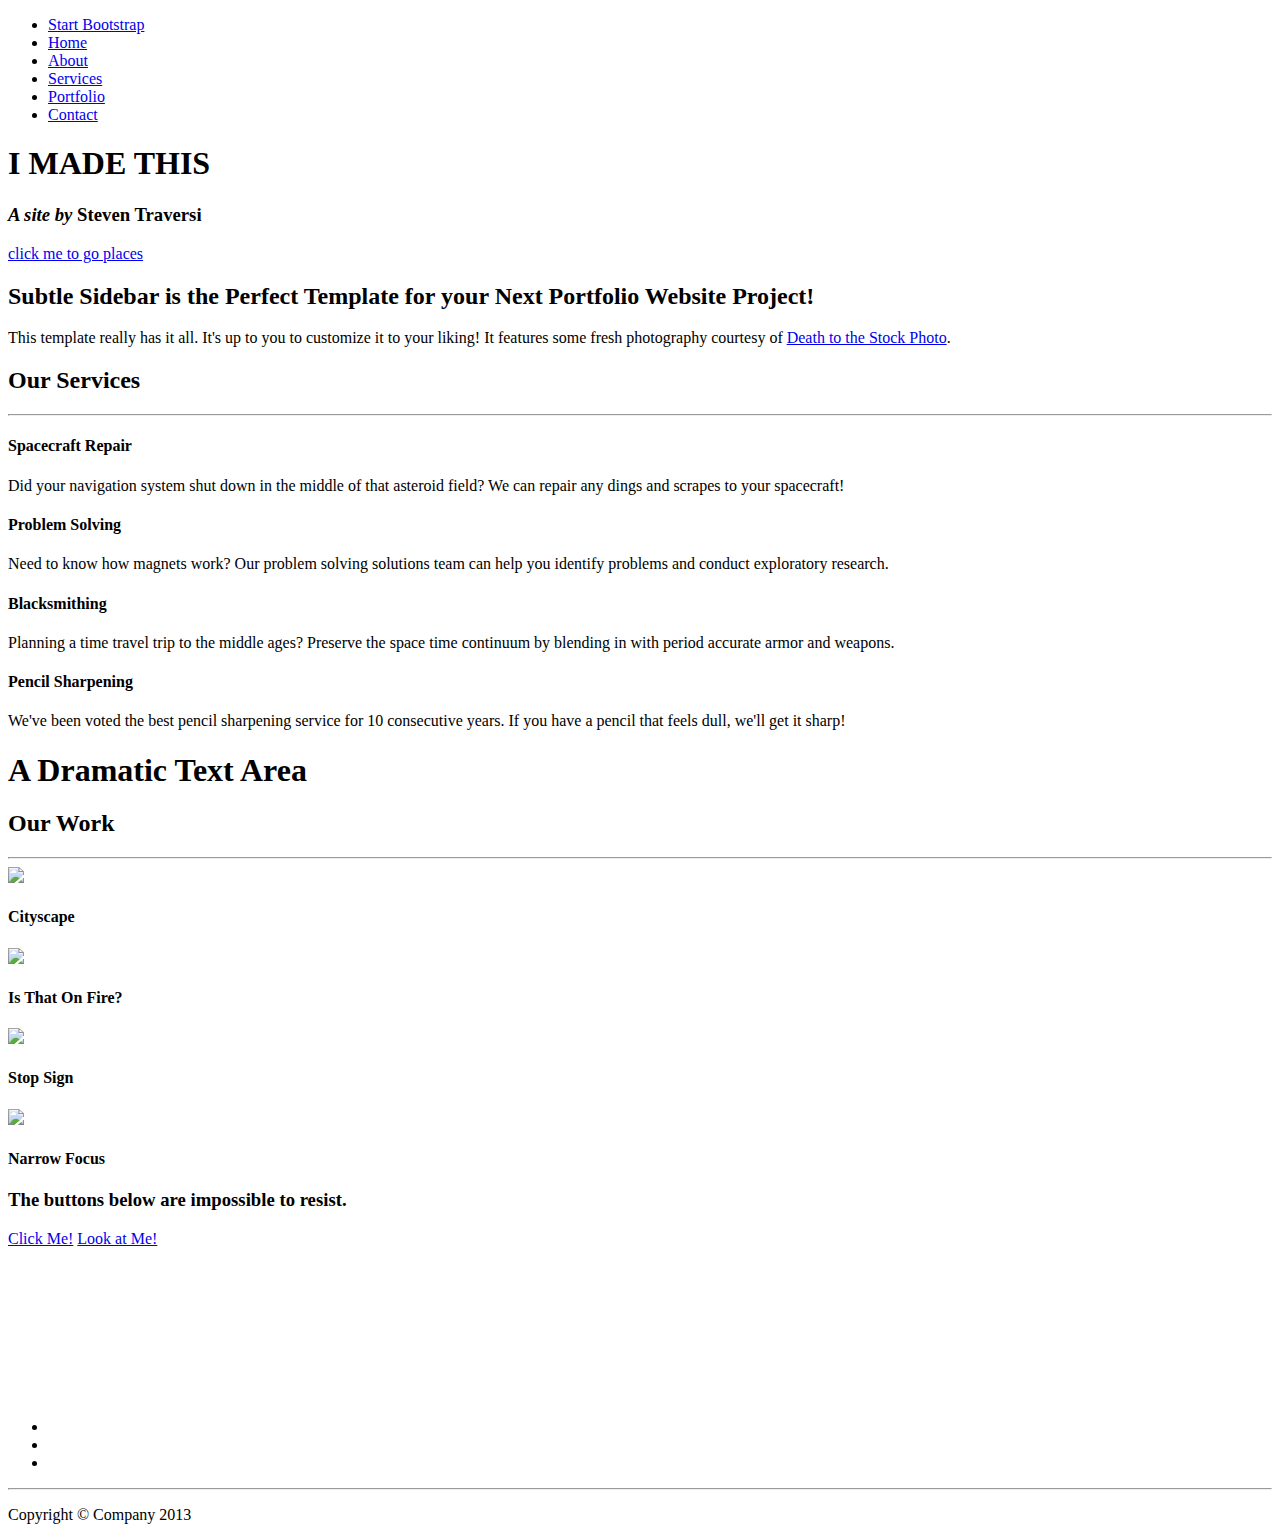
==== app/templates/index.html @ 085b5838 "my first changes" ====
<!DOCTYPE html>
<html lang="en">
  <head>
    <meta charset="utf-8">
    <meta name="viewport" content="width=device-width, initial-scale=1.0">
    <meta name="description" content="">
    <meta name="author" content="">

    <title>Stylish Portfolio Template for Bootstrap</title>

    <!-- Bootstrap core CSS -->
    <link href="static/css/bootstrap.css" rel="stylesheet">

    <!-- Add custom CSS here -->
    <link href="static/css/style.css" rel="stylesheet">
    <link href="static/font-awesome/css/font-awesome.min.css" rel="stylesheet">
  </head>

  <body>

    <!-- Side Menu -->
    <a id="menu-toggle" href="#" class="btn btn-primary btn-lg toggle"><i class="fa fa-bars"></i></a>
    <div id="sidebar-wrapper">
      <ul class="sidebar-nav">
        <a id="menu-close" href="#" class="btn btn-default btn-lg pull-right toggle"><i class="fa fa-times"></i></a>
        <li class="sidebar-brand"><a href="http://startbootstrap.com">Start Bootstrap</a></li>
        <li><a href="#top">Home</a></li>
        <li><a href="#about">About</a></li>
        <li><a href="#services">Services</a></li>
        <li><a href="#portfolio">Portfolio</a></li>
        <li><a href="#contact">Contact</a></li>
      </ul>
    </div>
    <!-- /Side Menu -->
  
    <!-- Full Page Image Header Area -->
    <div id="top" class="header">
      <div class="vert-text">
        <h1>I MADE THIS</h1>
        <h3><em>A site by</em> Steven Traversi</h3>
        <a href="#about" class="btn btn-default btn-lg">click me to go places</a>
      </div>
    </div>
    <!-- /Full Page Image Header Area -->
  
    <!-- Intro -->
    <div id="about" class="intro">
      <div class="container">
        <div class="row">
          <div class="col-md-6 col-md-offset-3 text-center">
            <h2>Subtle Sidebar is the Perfect Template for your Next Portfolio Website Project!</h2>
            <p class="lead">This template really has it all. It's up to you to customize it to your liking! It features some fresh photography courtesy of <a target="_blank" href="http://join.deathtothestockphoto.com/">Death to the Stock Photo</a>.</p>
          </div>
        </div>
      </div>
    </div>
    <!-- /Intro -->
  
    <!-- Services -->
    <div id="services" class="services">
      <div class="container">
        <div class="row">
          <div class="col-md-4 col-md-offset-4 text-center">
            <h2>Our Services</h2>
            <hr>
          </div>
        </div>
        <div class="row">
          <div class="col-md-2 col-md-offset-2 text-center">
            <div class="service-item">
              <i class="service-icon fa fa-rocket"></i>
              <h4>Spacecraft Repair</h4>
              <p>Did your navigation system shut down in the middle of that asteroid field? We can repair any dings and scrapes to your spacecraft!</p>
            </div>
          </div>
          <div class="col-md-2 text-center">
            <div class="service-item">
              <i class="service-icon fa fa-magnet"></i>
              <h4>Problem Solving</h4>
              <p>Need to know how magnets work? Our problem solving solutions team can help you identify problems and conduct exploratory research.</p>
            </div>
          </div>
          <div class="col-md-2 text-center">
            <div class="service-item">
              <i class="service-icon fa fa-shield"></i>
              <h4>Blacksmithing</h4>
              <p>Planning a time travel trip to the middle ages? Preserve the space time continuum by blending in with period accurate armor and weapons.</p>
            </div>
          </div>
          <div class="col-md-2 text-center">
            <div class="service-item">
              <i class="service-icon fa fa-pencil"></i>
              <h4>Pencil Sharpening</h4>
              <p>We've been voted the best pencil sharpening service for 10 consecutive years. If you have a pencil that feels dull, we'll get it sharp!</p>
            </div>
          </div>
        </div>
      </div>
    </div>
    <!-- /Services -->

    <!-- Callout -->
    <div class="callout">
      <div class="vert-text">
        <h1>A Dramatic Text Area</h1>
      </div>
    </div>
    <!-- /Callout -->

    <!-- Portfolio -->
    <div id="portfolio" class="portfolio">
      <div class="container">
        <div class="row">
          <div class="col-md-4 col-md-offset-4 text-center">
            <h2>Our Work</h2>
            <hr>
          </div>
        </div>
        <div class="row">
          <div class="col-md-4 col-md-offset-2 text-center">
            <div class="portfolio-item">
              <a href="#"><img class="img-portfolio img-responsive" src="static/img/portfolio-1.jpg"></a>
              <h4>Cityscape</h4>
            </div>
          </div>
          <div class="col-md-4 text-center">
            <div class="portfolio-item">
              <a href="#"><img class="img-portfolio img-responsive" src="static/img/portfolio-2.jpg"></a>
              <h4>Is That On Fire?</h4>
            </div>
          </div>
        </div>
        <div class="row">
          <div class="col-md-4 col-md-offset-2 text-center">
            <div class="portfolio-item">
              <a href="#"><img class="img-portfolio img-responsive" src="static/img/portfolio-3.jpg"></a>
              <h4>Stop Sign</h4>
            </div>
          </div>
          <div class="col-md-4 text-center">
            <div class="portfolio-item">
              <a href="#"><img class="img-portfolio img-responsive" src="static/img/portfolio-4.jpg"></a>
              <h4>Narrow Focus</h4>
            </div>
          </div>
        </div>
      </div>
    </div>
    <!-- /Portfolio -->

    <!-- Call to Action -->
    <div class="call-to-action">
      <div class="container">
        <div class="row">
          <div class="col-md-6 col-md-offset-3 text-center">
            <h3>The buttons below are impossible to resist.</h3>
            <a href="#" class="btn btn-lg btn-default">Click Me!</a>
            <a href="#" class="btn btn-lg btn-primary">Look at Me!</a>
          </div>
        </div>
      </div>
    </div>
    <!-- /Call to Action -->

    <!-- Map -->
    <div id="contact" class="map">
      <iframe width="100%" height="100%" frameborder="0" scrolling="no" marginheight="0" marginwidth="0" src="https://maps.google.com/maps?f=q&amp;source=s_q&amp;hl=en&amp;geocode=&amp;q=Twitter,+Inc.,+Market+Street,+San+Francisco,+CA&amp;aq=0&amp;oq=twitter&amp;sll=28.659344,-81.187888&amp;sspn=0.128789,0.264187&amp;ie=UTF8&amp;hq=Twitter,+Inc.,+Market+Street,+San+Francisco,+CA&amp;t=m&amp;z=15&amp;iwloc=A&amp;output=embed"></iframe><br /><small><a href="https://maps.google.com/maps?f=q&amp;source=embed&amp;hl=en&amp;geocode=&amp;q=Twitter,+Inc.,+Market+Street,+San+Francisco,+CA&amp;aq=0&amp;oq=twitter&amp;sll=28.659344,-81.187888&amp;sspn=0.128789,0.264187&amp;ie=UTF8&amp;hq=Twitter,+Inc.,+Market+Street,+San+Francisco,+CA&amp;t=m&amp;z=15&amp;iwloc=A"></a></small></iframe>
    </div>
    <!-- /Map -->
    
    <!-- Footer -->
    <footer>
      <div class="container">
        <div class="row">
          <div class="col-md-6 col-md-offset-3 text-center">
            <ul class="list-inline">
              <li><i class="fa fa-facebook fa-3x"></i></li>
              <li><i class="fa fa-twitter fa-3x"></i></li>
              <li><i class="fa fa-dribbble fa-3x"></i></li>
            </ul>
            <div class="top-scroll">
              <a href="#top"><i class="fa fa-circle-arrow-up scroll fa-4x"></i></a>
            </div>
            <hr>
            <p>Copyright &copy; Company 2013</p>
          </div>
        </div>
      </div>
    </footer>
    <!-- /Footer -->

    <!-- JavaScript -->
    <script src="static/js/jquery-1.10.2.js"></script>
    <script src="static/js/bootstrap.js"></script>

    <!-- Custom JavaScript for the Side Menu and Smooth Scrolling -->
    <script>
        $("#menu-close").click(function(e) {
            e.preventDefault();
            $("#sidebar-wrapper").toggleClass("active");
        });
    </script>
    <script>
        $("#menu-toggle").click(function(e) {
            e.preventDefault();
            $("#sidebar-wrapper").toggleClass("active");
        });
    </script>
    <script>
      $(function() {
        $('a[href*=#]:not([href=#])').click(function() {
          if (location.pathname.replace(/^\//,'') == this.pathname.replace(/^\//,'') 
            || location.hostname == this.hostname) {

            var target = $(this.hash);
            target = target.length ? target : $('[name=' + this.hash.slice(1) +']');
            if (target.length) {
              $('html,body').animate({
                scrollTop: target.offset().top
              }, 1000);
              return false;
            }
          }
        });
      });
    </script>

  </body>

</html>
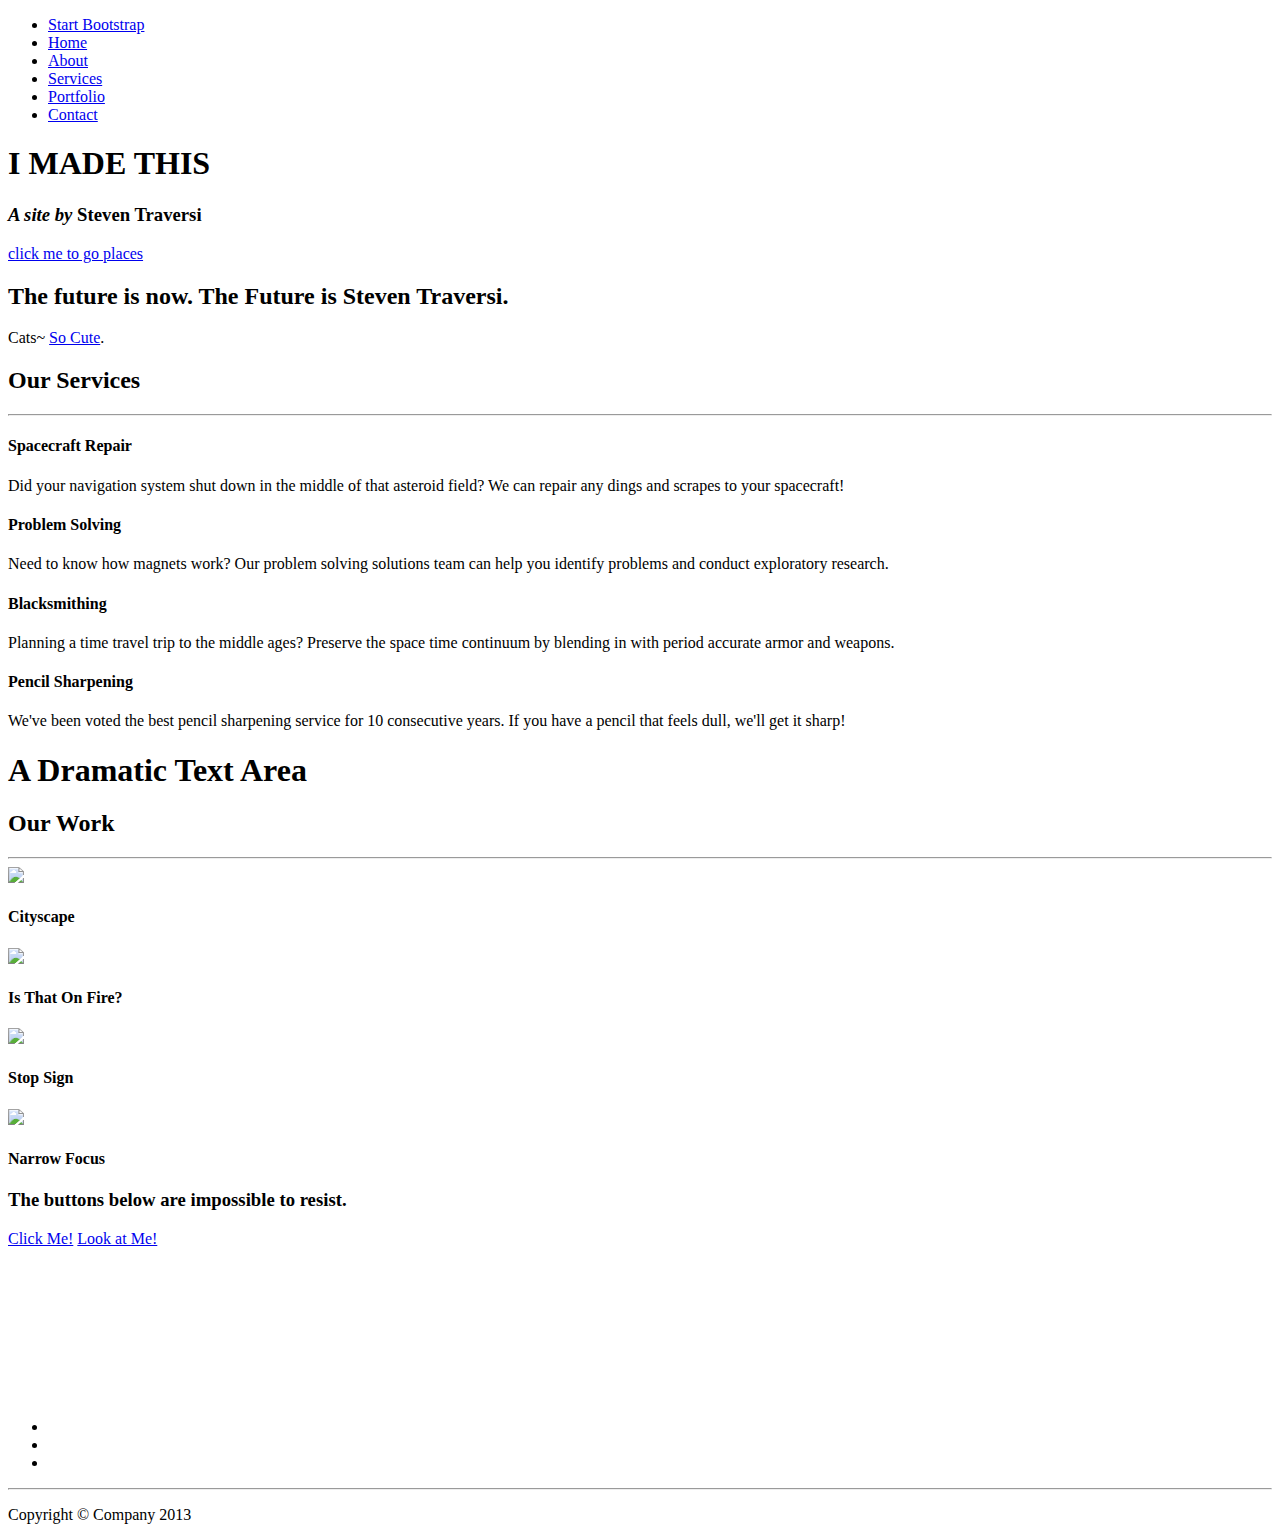
==== commit 53e23638: "Updated second tier of page with new text and link" ====
--- a/app/templates/index.html
+++ b/app/templates/index.html
@@ -48,8 +48,8 @@
       <div class="container">
         <div class="row">
           <div class="col-md-6 col-md-offset-3 text-center">
-            <h2>Subtle Sidebar is the Perfect Template for your Next Portfolio Website Project!</h2>
-            <p class="lead">This template really has it all. It's up to you to customize it to your liking! It features some fresh photography courtesy of <a target="_blank" href="http://join.deathtothestockphoto.com/">Death to the Stock Photo</a>.</p>
+            <h2>The future is now. The Future is Steven Traversi.</h2>
+            <p class="lead">Cats~ <a target="_blank" href="http://25.media.tumblr.com/f8a5ad3b06ebb7aee468a2dfcff86a05/tumblr_mxeig1Mwz11rylzllo1_500.jpg">So Cute</a>.</p>
           </div>
         </div>
       </div>
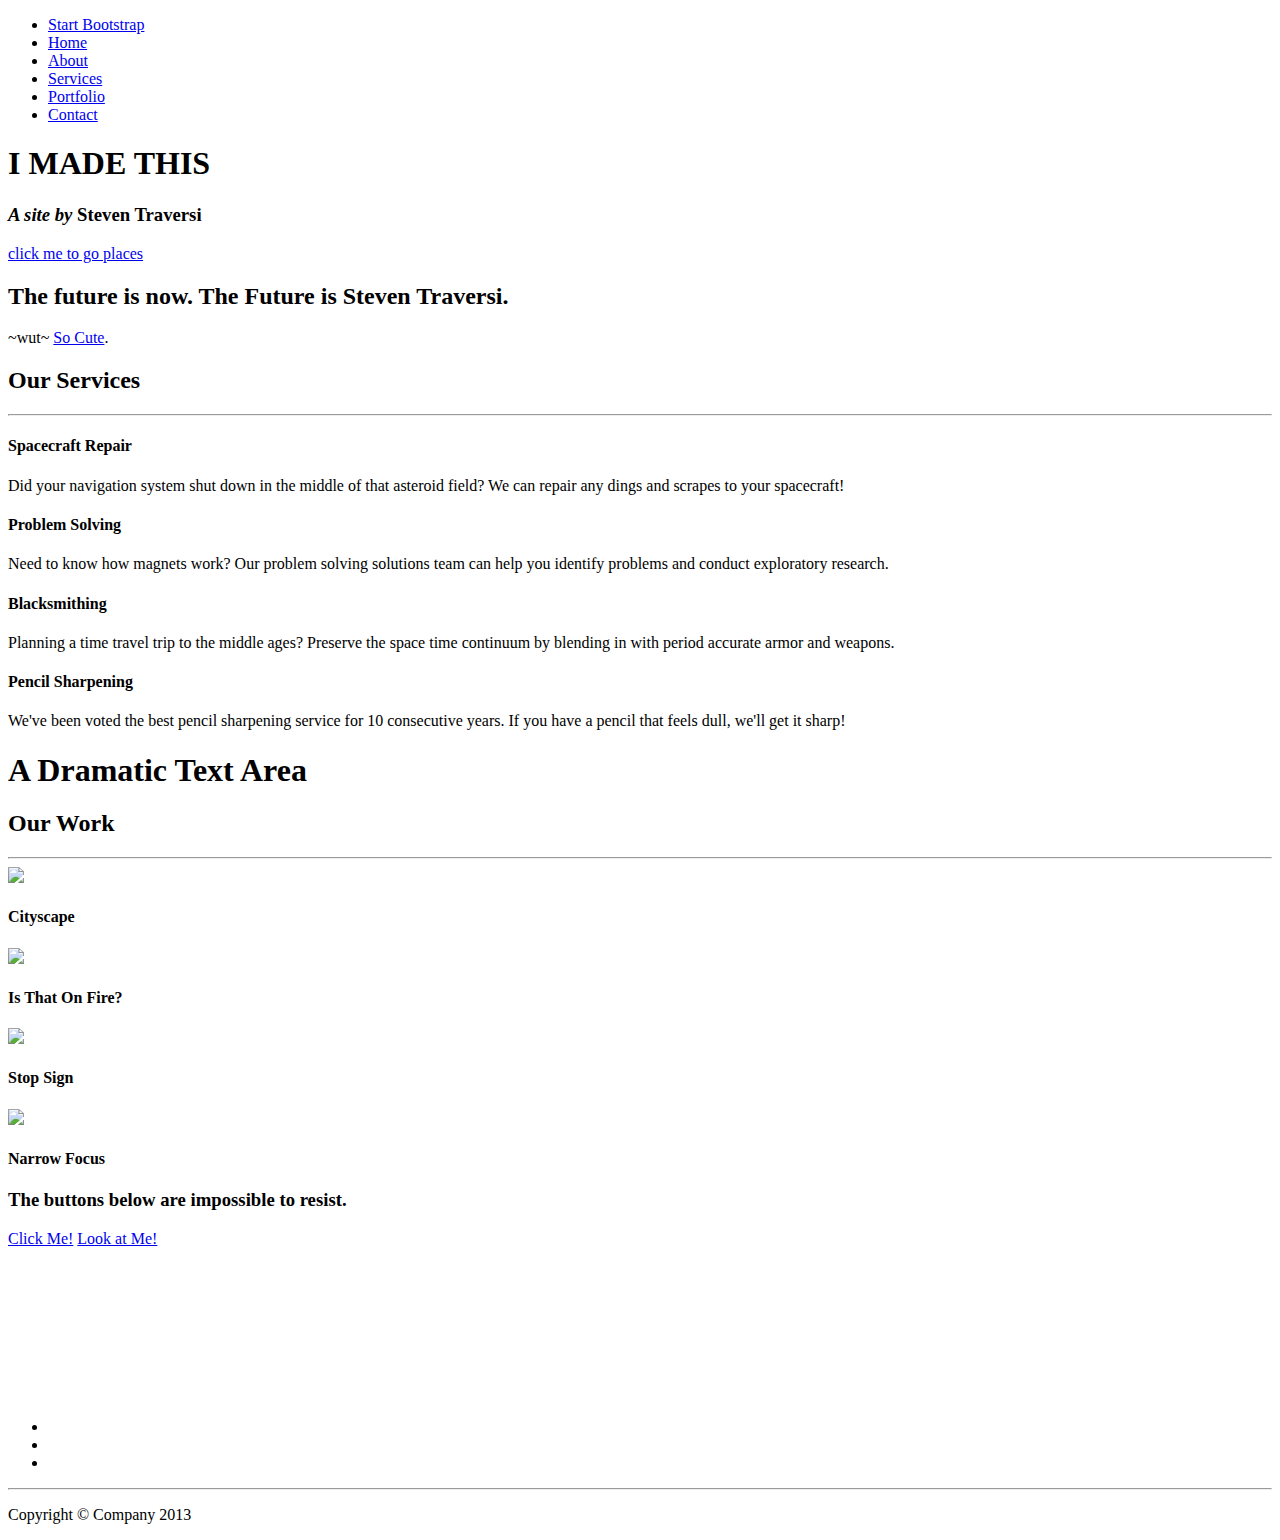
==== commit 43422349: "Swapped link from cat to walter white" ====
--- a/app/templates/index.html
+++ b/app/templates/index.html
@@ -49,7 +49,7 @@
         <div class="row">
           <div class="col-md-6 col-md-offset-3 text-center">
             <h2>The future is now. The Future is Steven Traversi.</h2>
-            <p class="lead">Cats~ <a target="_blank" href="http://25.media.tumblr.com/f8a5ad3b06ebb7aee468a2dfcff86a05/tumblr_mxeig1Mwz11rylzllo1_500.jpg">So Cute</a>.</p>
+            <p class="lead">~wut~ <a target="_blank" href="https://24.media.tumblr.com/f25957254534e304ce9735a9c59b90aa/tumblr_mv03ffBahn1rmequvo1_400.gif">So Cute</a>.</p>
           </div>
         </div>
       </div>
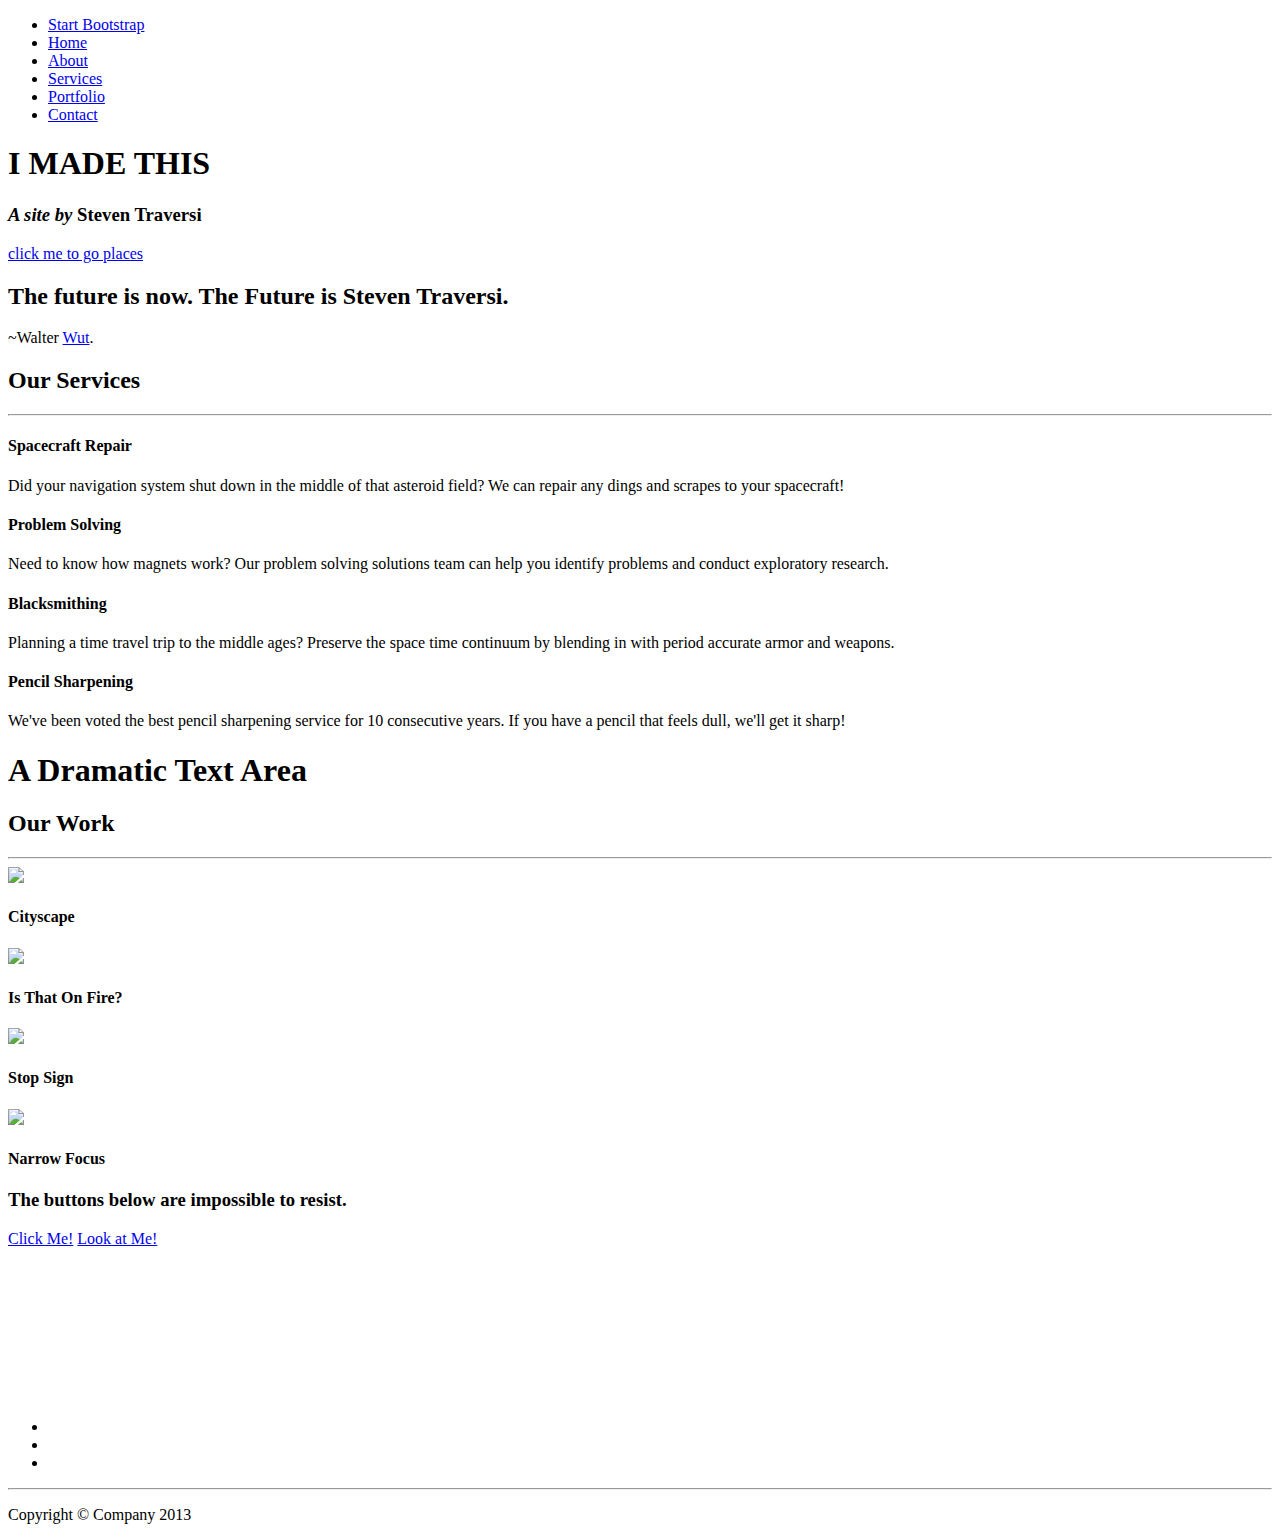
==== commit edd6ff3d: "fixed Walter White button text and label" ====
--- a/app/templates/index.html
+++ b/app/templates/index.html
@@ -49,7 +49,7 @@
         <div class="row">
           <div class="col-md-6 col-md-offset-3 text-center">
             <h2>The future is now. The Future is Steven Traversi.</h2>
-            <p class="lead">~wut~ <a target="_blank" href="https://24.media.tumblr.com/f25957254534e304ce9735a9c59b90aa/tumblr_mv03ffBahn1rmequvo1_400.gif">So Cute</a>.</p>
+            <p class="lead">~Walter <a target="_blank" href="https://24.media.tumblr.com/f25957254534e304ce9735a9c59b90aa/tumblr_mv03ffBahn1rmequvo1_400.gif">Wut</a>.</p>
           </div>
         </div>
       </div>
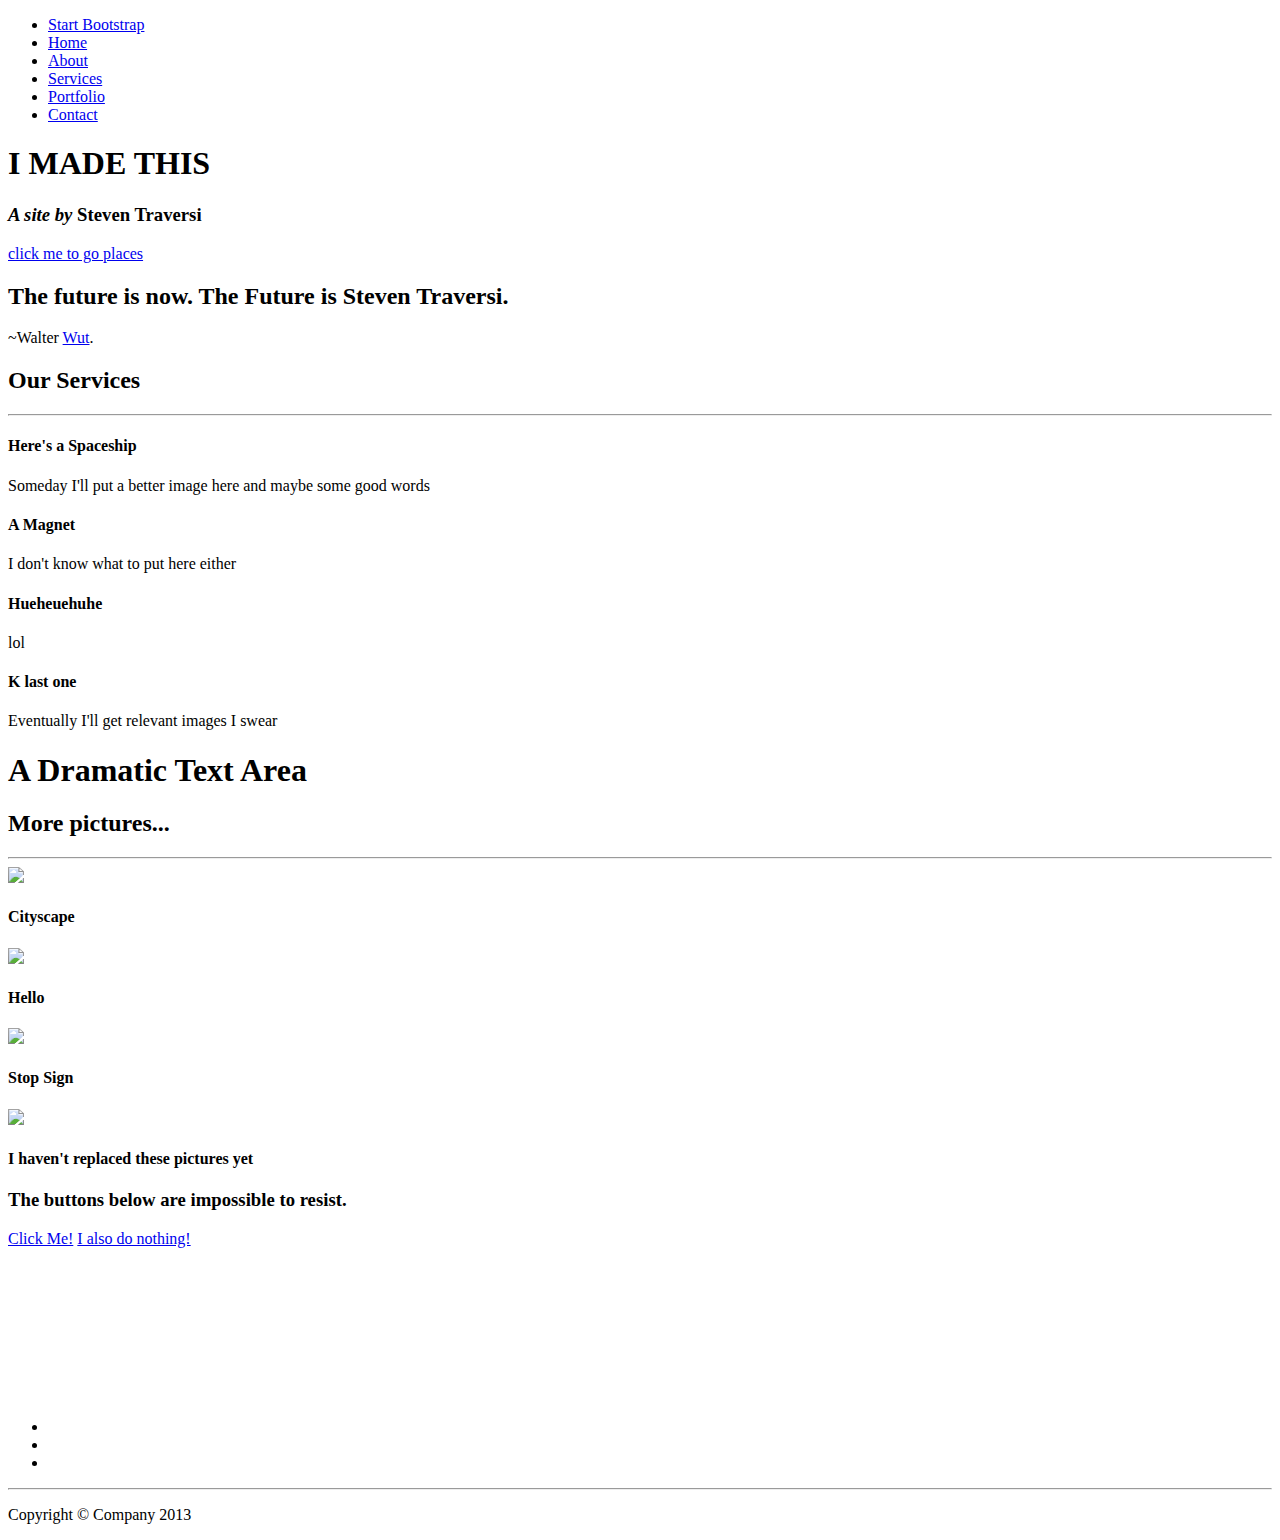
==== commit cb8e8dbf: "added some words" ====
--- a/app/templates/index.html
+++ b/app/templates/index.html
@@ -69,29 +69,29 @@
           <div class="col-md-2 col-md-offset-2 text-center">
             <div class="service-item">
               <i class="service-icon fa fa-rocket"></i>
-              <h4>Spacecraft Repair</h4>
-              <p>Did your navigation system shut down in the middle of that asteroid field? We can repair any dings and scrapes to your spacecraft!</p>
+              <h4>Here's a Spaceship</h4>
+              <p>Someday I'll put a better image here and maybe some good words</p>
             </div>
           </div>
           <div class="col-md-2 text-center">
             <div class="service-item">
               <i class="service-icon fa fa-magnet"></i>
-              <h4>Problem Solving</h4>
-              <p>Need to know how magnets work? Our problem solving solutions team can help you identify problems and conduct exploratory research.</p>
+              <h4>A Magnet</h4>
+              <p>I don't know what to put here either</p>
             </div>
           </div>
           <div class="col-md-2 text-center">
             <div class="service-item">
               <i class="service-icon fa fa-shield"></i>
-              <h4>Blacksmithing</h4>
-              <p>Planning a time travel trip to the middle ages? Preserve the space time continuum by blending in with period accurate armor and weapons.</p>
+              <h4>Hueheuehuhe</h4>
+              <p>lol</p>
             </div>
           </div>
           <div class="col-md-2 text-center">
             <div class="service-item">
               <i class="service-icon fa fa-pencil"></i>
-              <h4>Pencil Sharpening</h4>
-              <p>We've been voted the best pencil sharpening service for 10 consecutive years. If you have a pencil that feels dull, we'll get it sharp!</p>
+              <h4>K last one</h4>
+              <p>Eventually I'll get relevant images I swear</p>
             </div>
           </div>
         </div>
@@ -112,7 +112,7 @@
       <div class="container">
         <div class="row">
           <div class="col-md-4 col-md-offset-4 text-center">
-            <h2>Our Work</h2>
+            <h2>More pictures...</h2>
             <hr>
           </div>
         </div>
@@ -126,7 +126,7 @@
           <div class="col-md-4 text-center">
             <div class="portfolio-item">
               <a href="#"><img class="img-portfolio img-responsive" src="static/img/portfolio-2.jpg"></a>
-              <h4>Is That On Fire?</h4>
+              <h4>Hello</h4>
             </div>
           </div>
         </div>
@@ -140,7 +140,7 @@
           <div class="col-md-4 text-center">
             <div class="portfolio-item">
               <a href="#"><img class="img-portfolio img-responsive" src="static/img/portfolio-4.jpg"></a>
-              <h4>Narrow Focus</h4>
+              <h4>I haven't replaced these pictures yet</h4>
             </div>
           </div>
         </div>
@@ -155,7 +155,7 @@
           <div class="col-md-6 col-md-offset-3 text-center">
             <h3>The buttons below are impossible to resist.</h3>
             <a href="#" class="btn btn-lg btn-default">Click Me!</a>
-            <a href="#" class="btn btn-lg btn-primary">Look at Me!</a>
+            <a href="#" class="btn btn-lg btn-primary">I also do nothing!</a>
           </div>
         </div>
       </div>
